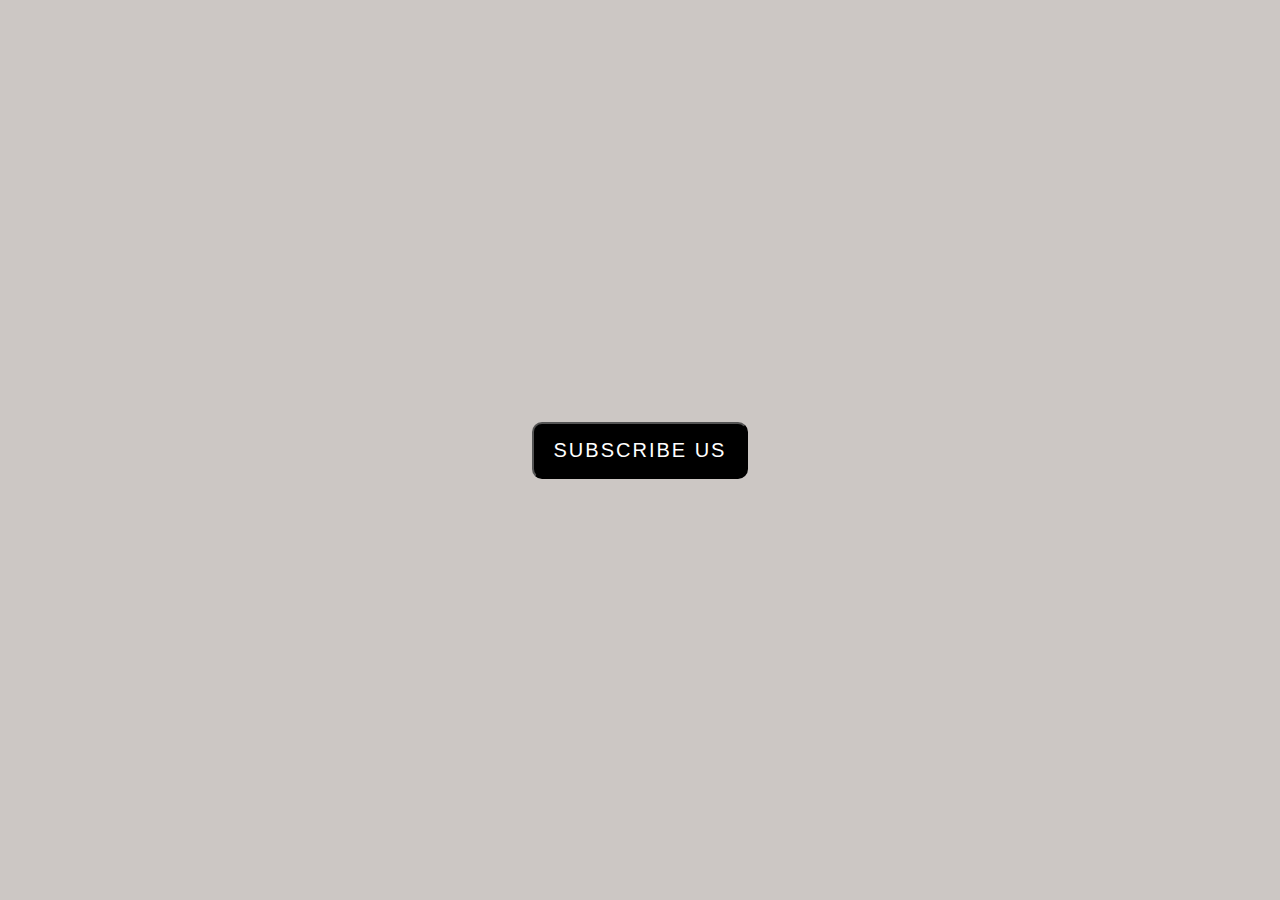
==== 02.Model-PopUp-Box/index.html @ 83a44351 "💄 Styles added" ====
<!DOCTYPE html>
<html lang="en">

<head>
    <meta charset="UTF-8">
    <meta name="viewport" content="width=device-width, initial-scale=1.0">
    <link rel="stylesheet" href="style.css">
    <title>Model-PopUp-Box</title>
</head>

<body>
    <div class="button">
        <button id="subscribe-us" onclick="modelPopUp()">Subscribe Us</button>
    </div>
    <div id="model">
        <div class="model-content">
            <img src="email.png" alt="Email">
            <h2>Join Our Newsletter</h2>
            <p>Lorem Ipsum is simply dummy text of the printing and typesetting industry.</p>
            <div class="input-box">
                <input type="email" name="email" placeholder="Enter Email">
            </div>
            <div class="input-box">
                <input type="submit" value="Sign Up">
            </div>
        </div>
        <a class="close" onclick="modelPopUp()";><img src="icon.png" alt="close-icon"></a>
    </div>


    <script src="app.js"></script>
</body>

</html>
---- 02.Model-PopUp-Box/style.css ----
*,
*::before,
*::after {
  margin: 0;
  padding: 0;
  box-sizing: border-box;
}

body {
  background: rgb(204, 199, 196);
  font-family: Verdana, Geneva, Tahoma, sans-serif;
  font-size: 16px;
  display: flex;
  justify-content: center;
  align-items: center;
  min-height: 100vh;
}
.button {
  position: relative;
}
#subscribe-us {
  padding: 15px 20px;
  background: black;
  color: white;
  text-transform: uppercase;
  border-radius: 10px;
  font-size: 20px;
  display: inline-block;
  cursor: pointer;
  font-weight: 500;
  letter-spacing: 2px;
}
#subscribe-us:hover {
  letter-spacing: 4px;
}
#model {
  position: fixed;
  top: 50%;
  left: -100%;
  transform: translate(-50%, -50%);
  background: #fff;
  width: 450px;
  padding: 80px 50px 50px;
  transition: 0.5s;
  visibility: hidden;
}
#model.active {
  visibility: visible;
  left: 50%;
}
#model .model-content {
  position: relative;
  width: 100%;
  display: flex;
  justify-content: center;
  align-items: center;
  flex-direction: column;
}
#model img {
  width: 80px;
}
#model h2 {
  font-size: 24px;
  font-weight: 900;
  color: #000;
  margin: 20px 0px;
}
#model p {
  color: #000;
}
#model .input-box {
  margin-top: 20px;
  position: relative;
  width: 100%;
  display: flex;
  flex-direction: column;
  justify-content: center;
  align-items: center;
}
#model input {
  width: 100%;
  border: 1px solid #ccc;
  padding: 15px;
  outline: none;
  font-size: 18px;
}
#model input[type="submit"] {
  letter-spacing: 2px;
}
#model input[type="submit"]:hover {
  letter-spacing: 4px;
}
.close {
  position: absolute;
  top: 30px;
  right: 30px;
  cursor: pointer;
}
.close img {
  width: 20px !important;
}
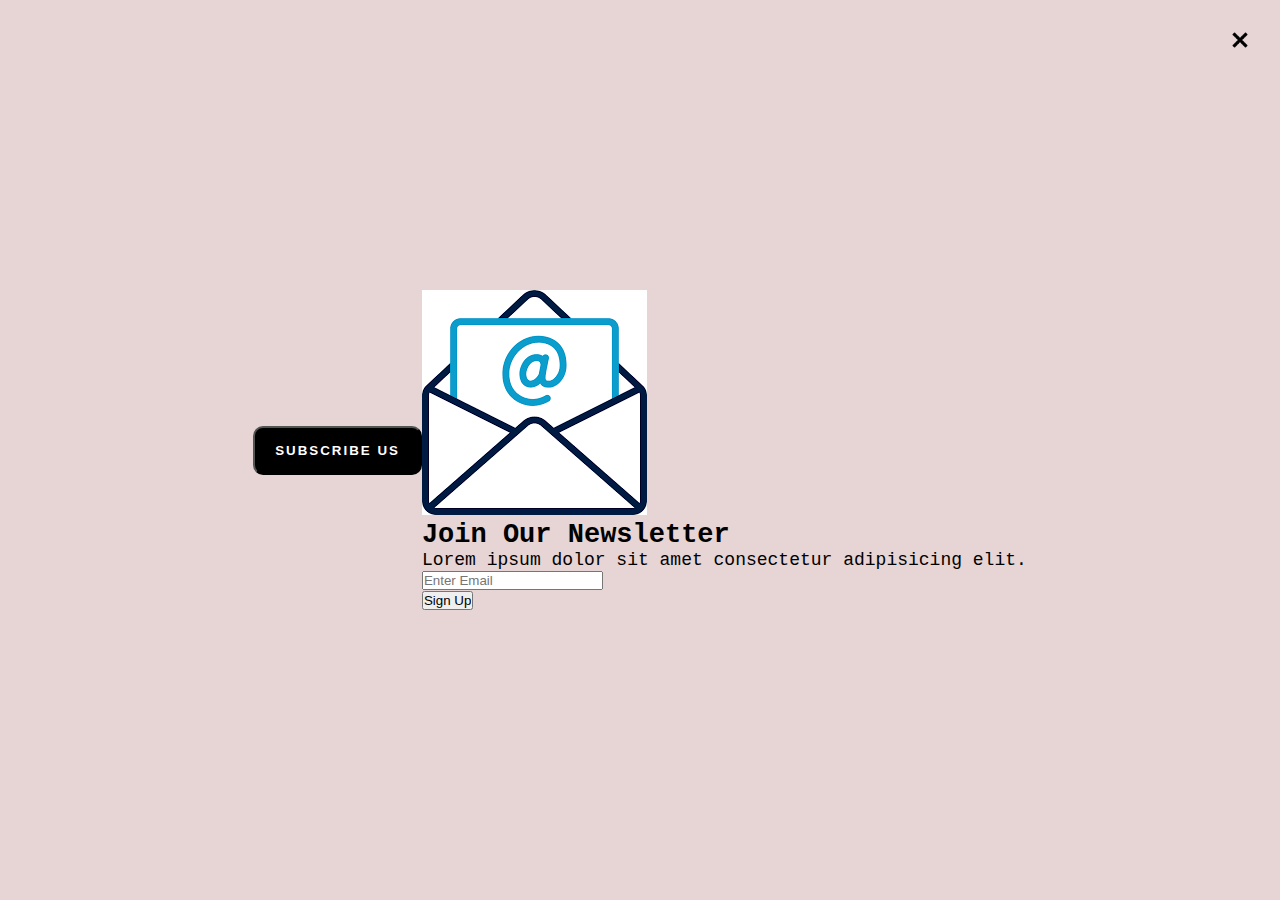
==== commit 28e6225a: ":tada:Html Added" ====
--- a/02.Model-PopUp-Box/index.html
+++ b/02.Model-PopUp-Box/index.html
@@ -5,30 +5,33 @@
     <meta charset="UTF-8">
     <meta name="viewport" content="width=device-width, initial-scale=1.0">
     <link rel="stylesheet" href="style.css">
-    <title>Model-PopUp-Box</title>
+    <title>Modal PopUp Box</title>
 </head>
 
 <body>
     <div class="button">
-        <button id="subscribe-us" onclick="modelPopUp()">Subscribe Us</button>
+        <button id="subscribe-us" onclick="popUp_modal()">Subscribe Us</button>
     </div>
-    <div id="model">
-        <div class="model-content">
+
+    <div id="modal">
+        <div class="modal-content">
             <img src="email.png" alt="Email">
-            <h2>Join Our Newsletter</h2>
-            <p>Lorem Ipsum is simply dummy text of the printing and typesetting industry.</p>
-            <div class="input-box">
-                <input type="email" name="email" placeholder="Enter Email">
+            <h2>
+                Join Our Newsletter
+            </h2>
+            <p>Lorem ipsum dolor sit amet consectetur adipisicing elit.
+            </p>
+            <div class="modal-input">
+                <input type="email" placeholder="Enter Email">
             </div>
-            <div class="input-box">
+            <div class="modal-input">
                 <input type="submit" value="Sign Up">
             </div>
         </div>
-        <a class="close" onclick="modelPopUp()";><img src="icon.png" alt="close-icon"></a>
+        <a class="close-model" onclick="popUp_modal()"><img src="icon.png" alt="Close-modal-icon"></a>
     </div>
-
 
     <script src="app.js"></script>
 </body>
 
-</html>+</html>
--- a/02.Model-PopUp-Box/style.css
+++ b/02.Model-PopUp-Box/style.css
@@ -1,47 +1,47 @@
 *,
-*::before,
-*::after {
+*::after,
+*::before {
   margin: 0;
   padding: 0;
   box-sizing: border-box;
 }
-
 body {
-  background: rgb(204, 199, 196);
-  font-family: Verdana, Geneva, Tahoma, sans-serif;
-  font-size: 16px;
+  background: #e7d4d4;
+  font-family: "Courier New", Courier, monospace;
+  font-size: 18px;
   display: flex;
   justify-content: center;
   align-items: center;
   min-height: 100vh;
 }
+
 .button {
   position: relative;
 }
 #subscribe-us {
   padding: 15px 20px;
-  background: black;
-  color: white;
+  background: #000;
+  color: #ffffff;
   text-transform: uppercase;
+  letter-spacing: 2px;
   border-radius: 10px;
-  font-size: 20px;
+  outline: none;
   display: inline-block;
+  font-weight: 600;
   cursor: pointer;
-  font-weight: 500;
-  letter-spacing: 2px;
 }
 #subscribe-us:hover {
   letter-spacing: 4px;
 }
 #model {
-  position: fixed;
+  position: absolute;
   top: 50%;
   left: -100%;
   transform: translate(-50%, -50%);
-  background: #fff;
-  width: 450px;
-  padding: 80px 50px 50px;
-  transition: 0.5s;
+  background: #ffffff;
+  max-width: 450px;
+  padding: 70px 50px;
+  transition: 1s;
   visibility: hidden;
 }
 #model.active {
@@ -49,53 +49,43 @@
   left: 50%;
 }
 #model .model-content {
-  position: relative;
-  width: 100%;
   display: flex;
   justify-content: center;
   align-items: center;
   flex-direction: column;
 }
-#model img {
+#model .model-content img {
   width: 80px;
 }
-#model h2 {
+#model .model-content h2 {
   font-size: 24px;
-  font-weight: 900;
-  color: #000;
+  font-weight: 800;
   margin: 20px 0px;
 }
-#model p {
-  color: #000;
+.model-input {
+  margin-top: 20px;
+  width: 100%;
 }
-#model .input-box {
-  margin-top: 20px;
-  position: relative;
+.model-input input {
   width: 100%;
-  display: flex;
-  flex-direction: column;
-  justify-content: center;
-  align-items: center;
-}
-#model input {
-  width: 100%;
-  border: 1px solid #ccc;
+  border: 1px solid #cccccc;
   padding: 15px;
   outline: none;
   font-size: 18px;
 }
-#model input[type="submit"] {
+.model-input input[type="submit"] {
   letter-spacing: 2px;
+  cursor: pointer;
 }
-#model input[type="submit"]:hover {
+.model-input input[type="submit"]:hover {
   letter-spacing: 4px;
 }
-.close {
+.close-model {
   position: absolute;
   top: 30px;
   right: 30px;
   cursor: pointer;
 }
-.close img {
-  width: 20px !important;
+.close-model img {
+  width: 20px;
 }
